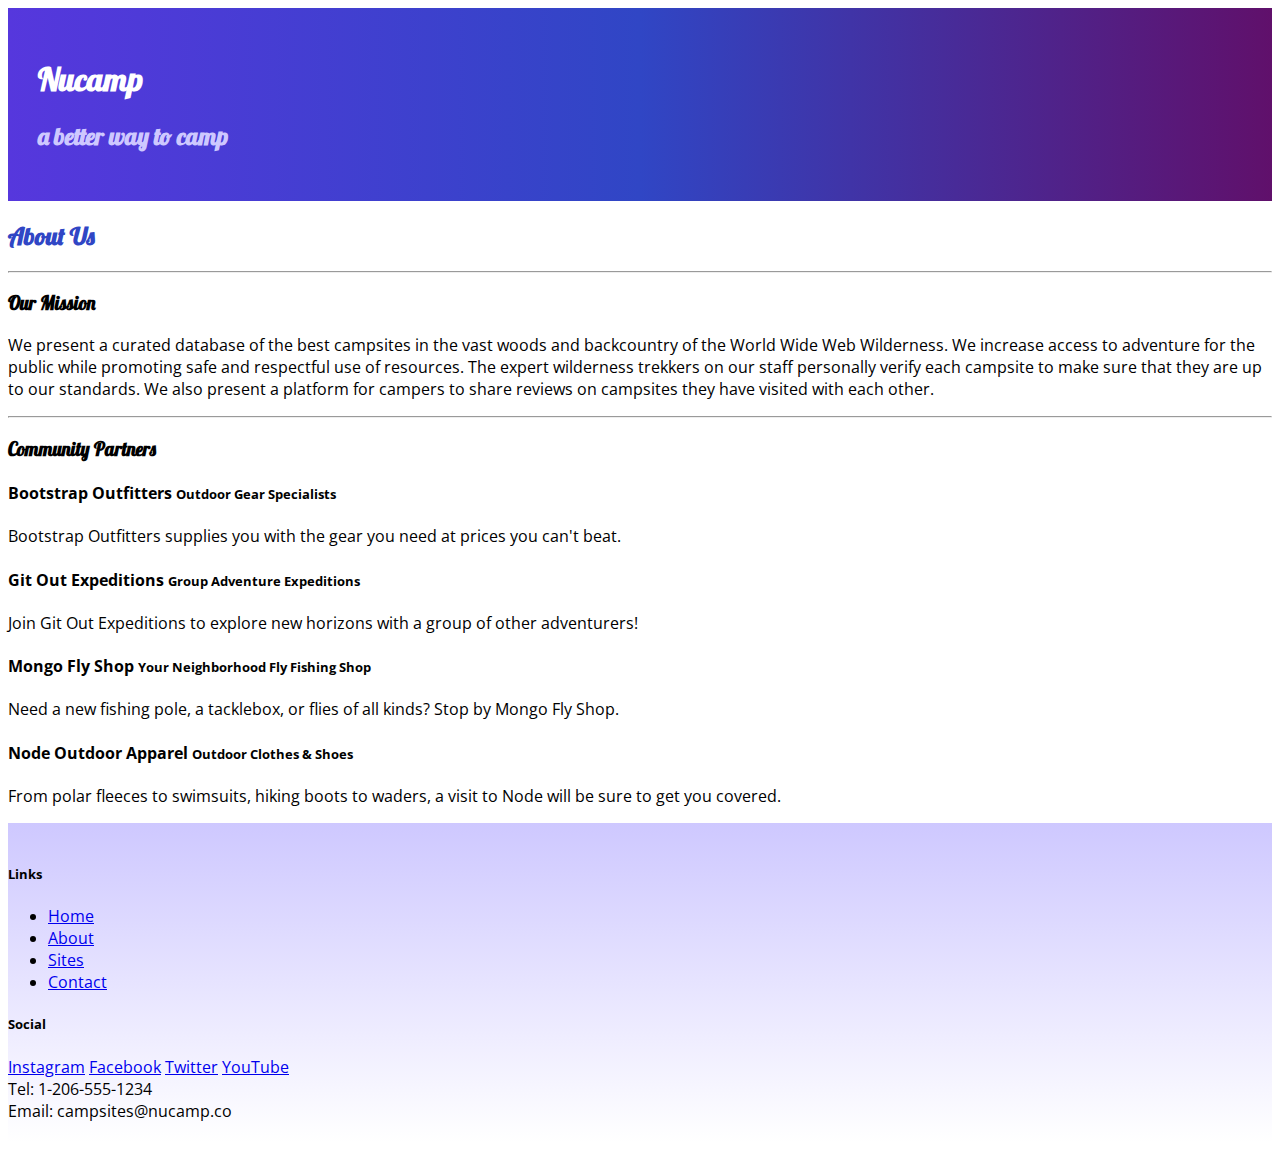
==== aboutus.html @ f66aee4c "Create About Us page" ====
<!DOCTYPE html>
<html lang="en">
	<head>
		<!-- Required meta tags always come first -->
		<meta charset="utf-8" />
		<meta name="viewport" content="width=device-width, initial-scale=1" />

		<title>Nucamp: A Better Way To Camp</title>

		<!-- Bootstrap CDN -->
		<link
			href="https://cdn.jsdelivr.net/npm/bootstrap@5.2.3/dist/css/bootstrap.min.css"
			rel="stylesheet"
			integrity="sha384-rbsA2VBKQhggwzxH7pPCaAqO46MgnOM80zW1RWuH61DGLwZJEdK2Kadq2F9CUG65"
			crossorigin="anonymous"
		/>

		<!-- Custom CSS -->
		<link rel="stylesheet" href="/CSS/style.css" />

		<!-- Google Fonts -->
		<link
			rel="stylesheet"
			href="https://fonts.googleapis.com/css?family=Lobster|Open+Sans"
		/>
	</head>

	<body>
		<!-- header -->
		<header>
			<div class="container">
				<div class="row">
					<div class="col">
						<h1>Nucamp</h1>
						<h2>a better way to camp</h2>
					</div>
				</div>
			</div>
		</header>

		<!-- Main -->
		<main class="container">
			<div class="row">
				<div class="col">
					<h2>About Us</h2>
					<hr />
				</div>
			</div>

			<!-- Mission -->
			<section class="row">
				<div class="col col-lg-6">
					<h3>Our Mission</h3>
					<p>
						We present a curated database of the best campsites in the vast
						woods and backcountry of the World Wide Web Wilderness. We increase
						access to adventure for the public while promoting safe and
						respectful use of resources. The expert wilderness trekkers on our
						staff personally verify each campsite to make sure that they are up
						to our standards. We also present a platform for campers to share
						reviews on campsites they have visited with each other.
					</p>
				</div>
			</section>
      <hr>

<!-- Coummunity Partners -->
			<section class="row">
				<div class="col ">
					<h3>Community Partners</h3>
					<h4>Bootstrap Outfitters <small>Outdoor Gear Specialists</small></h4>
					<p class="d-none d-sm-block">
						Bootstrap Outfitters supplies you with the gear you need at prices
						you can't beat.
					</p>
					<h4>
						Git Out Expeditions <small>Group Adventure Expeditions</small>
					</h4>
					<p class="d-none d-sm-block">
						Join Git Out Expeditions to explore new horizons with a group of
						other adventurers!
					</p>
					<h4>
						Mongo Fly Shop <small>Your Neighborhood Fly Fishing Shop</small>
					</h4>
					<p class="d-none d-sm-block">
						Need a new fishing pole, a tacklebox, or flies of all kinds? Stop by
						Mongo Fly Shop.
					</p>
					<h4>Node Outdoor Apparel <small>Outdoor Clothes & Shoes</small></h4>
					<p class="d-none d-sm-block">
						From polar fleeces to swimsuits, hiking boots to waders, a visit to
						Node will be sure to get you covered.
					</p>
				</div>
			</section>
		</main>

    <!-- Footer -->
		<footer>
			<div class="container">
				<div class="row">
					<div class="col-4 col-sm-2 offset-1">
						<h5>Links</h5>
						<ul class="list-unstyled">
							<li><a href="index.html">Home</a></li>
							<li><a href="#">About</a></li>
							<li><a href="#">Sites</a></li>
							<li><a href="#">Contact</a></li>
						</ul>
					</div>
					<div class="col-6 col-sm-5 text-center">
						<h5>Social</h5>
						<a href="http://instagram.com/">Instagram</a>
						<a href="http://facebook.com/">Facebook</a>
						<a href="http://twitter.com/">Twitter</a>
						<a href="http://youtube.com/">YouTube</a>
					</div>
					<div class="col-sm-4 text-center">
						Tel: 1-206-555-1234<br />
						Email: campsites@nucamp.co
					</div>
				</div>
			</div>
		</footer>
	</body>
</html>
---- CSS/style.css ----
body  {
  font-family: "open sans", sans-serif;
}

h1, h2, h3 {
  font-family: "lobster", cursive;
}

h2 {
  color: #3046c5;
}

header {
  padding: 30px;
  background-image: linear-gradient(to right, #5637dd, #3046C5, #60106B);
  color: white;
}

header h2 {
  color: #CEC8FF;
}

footer {
  background-image: linear-gradient(#cec8ff, white);
  padding: 20px 0;
}

.row-content {
  padding: 50px 0;
  border-bottom: 1px ridge;
  min-height: 200px;
}
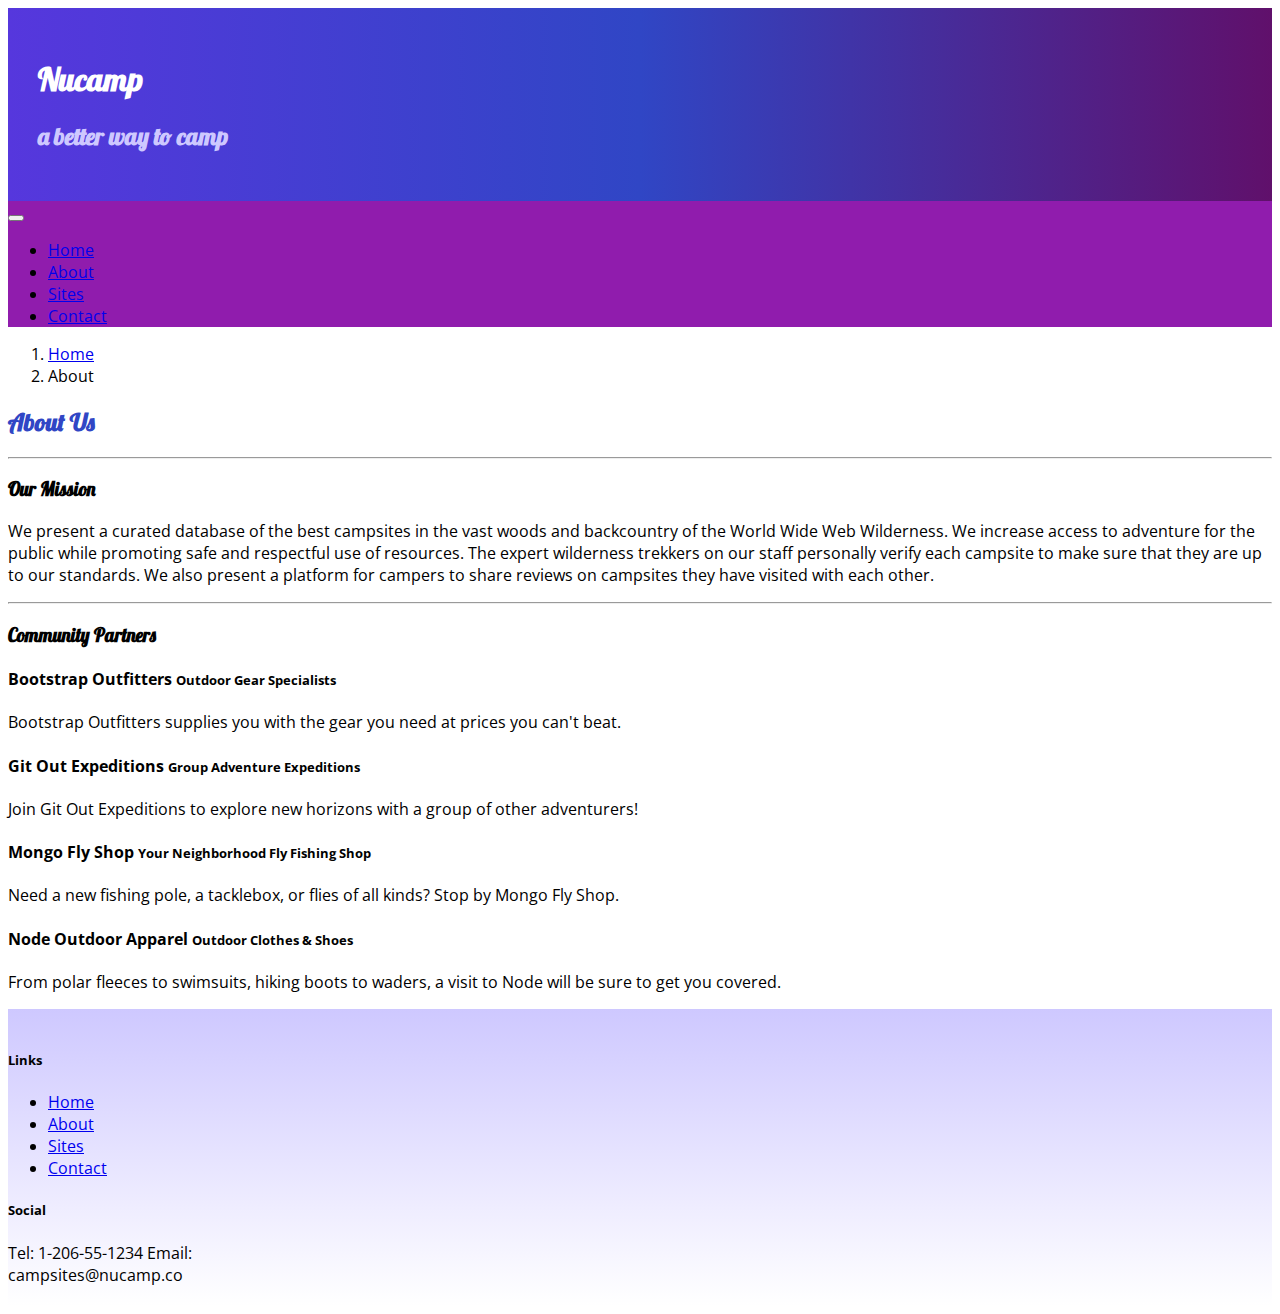
==== commit bd2fad00: "Form" ====
--- a/aboutus.html
+++ b/aboutus.html
@@ -6,7 +6,6 @@
 		<meta name="viewport" content="width=device-width, initial-scale=1" />
 
 		<title>Nucamp: A Better Way To Camp</title>
-
 		<!-- Bootstrap CDN -->
 		<link
 			href="https://cdn.jsdelivr.net/npm/bootstrap@5.2.3/dist/css/bootstrap.min.css"
@@ -23,6 +22,15 @@
 			rel="stylesheet"
 			href="https://fonts.googleapis.com/css?family=Lobster|Open+Sans"
 		/>
+
+    		<!-- Additional CSS must be placed after Bootstrap CSS -->
+		<link
+			rel="stylesheet"
+			href="https://cdnjs.cloudflare.com/ajax/libs/font-awesome/6.2.1/css/all.min.css"
+			integrity="sha512-MV7K8+y+gLIBoVD59lQIYicR65iaqukzvf/nwasF0nqhPay5w/9lJmVM2hMDcnK1OnMGCdVK+iQrJ7lzPJQd1w=="
+			crossorigin="anonymous"
+			referrerpolicy="no-referrer"
+		/>
 	</head>
 
 	<body>
@@ -38,10 +46,52 @@
 			</div>
 		</header>
 
+		<!-- navbar -->
+		<nav class="navbar navbar-expand-sm navbar-dark sticky-top">
+			<div class="container">
+				<button
+					class="navbar-toggler ms-auto"
+					type="button"
+					data-bs-toggle="collapse"
+					data-bs-target="#nucampNavbar"
+				>
+					<span class="navbar-toggler-icon"></span>
+				</button>
+				<div class="collapse navbar-collapse" id="nucampNavbar">
+					<ul class="navbar-nav">
+						<li class="nav-item">
+							<a class="nav-link active" href="#"
+								><i class="fa-solid fa-house"></i> Home</a
+							>
+						</li>
+						<li class="nav-item">
+							<a class="nav-link" href="aboutus.html"
+								><i class="fa-solid fa-info"></i> About</a
+							>
+						</li>
+						<li class="nav-item">
+							<a class="nav-link" href="#"
+								><i class="fa-solid fa-list fa-lg"></i> Sites</a
+							>
+						</li>
+						<li class="nav-item">
+							<a class="nav-link" href="contactus.html"
+								><i class="fa-solid fa-address-card fa-lg"></i> Contact</a
+							>
+						</li>
+					</ul>
+				</div>
+			</div>
+		</nav>
+
 		<!-- Main -->
 		<main class="container">
 			<div class="row">
 				<div class="col">
+					<ol class="breadcrumb">
+						<li class="breadcrumb-item"><a href="index.html">Home</a></li>
+						<li class="breadcrumb-item active">About</li>
+					</ol>
 					<h2>About Us</h2>
 					<hr />
 				</div>
@@ -62,11 +112,11 @@
 					</p>
 				</div>
 			</section>
-      <hr>
+			<hr />
 
-<!-- Coummunity Partners -->
+			<!-- Coummunity Partners -->
 			<section class="row">
-				<div class="col ">
+				<div class="col">
 					<h3>Community Partners</h3>
 					<h4>Bootstrap Outfitters <small>Outdoor Gear Specialists</small></h4>
 					<p class="d-none d-sm-block">
@@ -96,7 +146,7 @@
 			</section>
 		</main>
 
-    <!-- Footer -->
+		<!-- Footer -->
 		<footer>
 			<div class="container">
 				<div class="row">
@@ -106,22 +156,31 @@
 							<li><a href="index.html">Home</a></li>
 							<li><a href="#">About</a></li>
 							<li><a href="#">Sites</a></li>
-							<li><a href="#">Contact</a></li>
+							<li><a href="contactus.html">Contact</a></li>
 						</ul>
 					</div>
-					<div class="col-6 col-sm-5 text-center">
+				<div class="col-6 col-sm-5 text-center">
 						<h5>Social</h5>
-						<a href="http://instagram.com/">Instagram</a>
-						<a href="http://facebook.com/">Facebook</a>
-						<a href="http://twitter.com/">Twitter</a>
-						<a href="http://youtube.com/">YouTube</a>
+						<a href="http://instagram.com/"
+							><i class="fa-brands fa-instagram fa-lg"></i
+						></a>
+						<a href="http://facebook.com/"><i class="fa-brands fa-facebook fa-lg"></i></a>
+						<a href="http://twitter.com/"><i class="fa-brands fa-twitter fa-lg"></i></a>
+						<a href="http://youtube.com/"><i class="fa-brands fa-youtube fa-lg"></i></a>
 					</div>
-					<div class="col-sm-4 text-center">
-						Tel: 1-206-555-1234<br />
-						Email: campsites@nucamp.co
+					<div class="coll-sm-4 text-center">
+						<i class="fa-solid fa-phone fa-lg text-primary"></i> Tel: 1-206-55-1234 Email: <br />
+						<i class="fa-solid fa-envelope fa-lg text-primary"></i> campsites@nucamp.co
 					</div>
 				</div>
 			</div>
 		</footer>
+
+    	<!-- javascript -->
+		<script
+			src="https://cdn.jsdelivr.net/npm/bootstrap@5.2.3/dist/js/bootstrap.bundle.min.js"
+			integrity="sha384-kenU1KFdBIe4zVF0s0G1M5b4hcpxyD9F7jL+jjXkk+Q2h455rYXK/7HAuoJl+0I4"
+			crossorigin="anonymous"
+		></script>
 	</body>
 </html>
--- a/CSS/style.css
+++ b/CSS/style.css
@@ -30,3 +30,7 @@
   border-bottom: 1px ridge;
   min-height: 200px;
 }
+
+.navbar {
+  background-color: #901cad;
+}
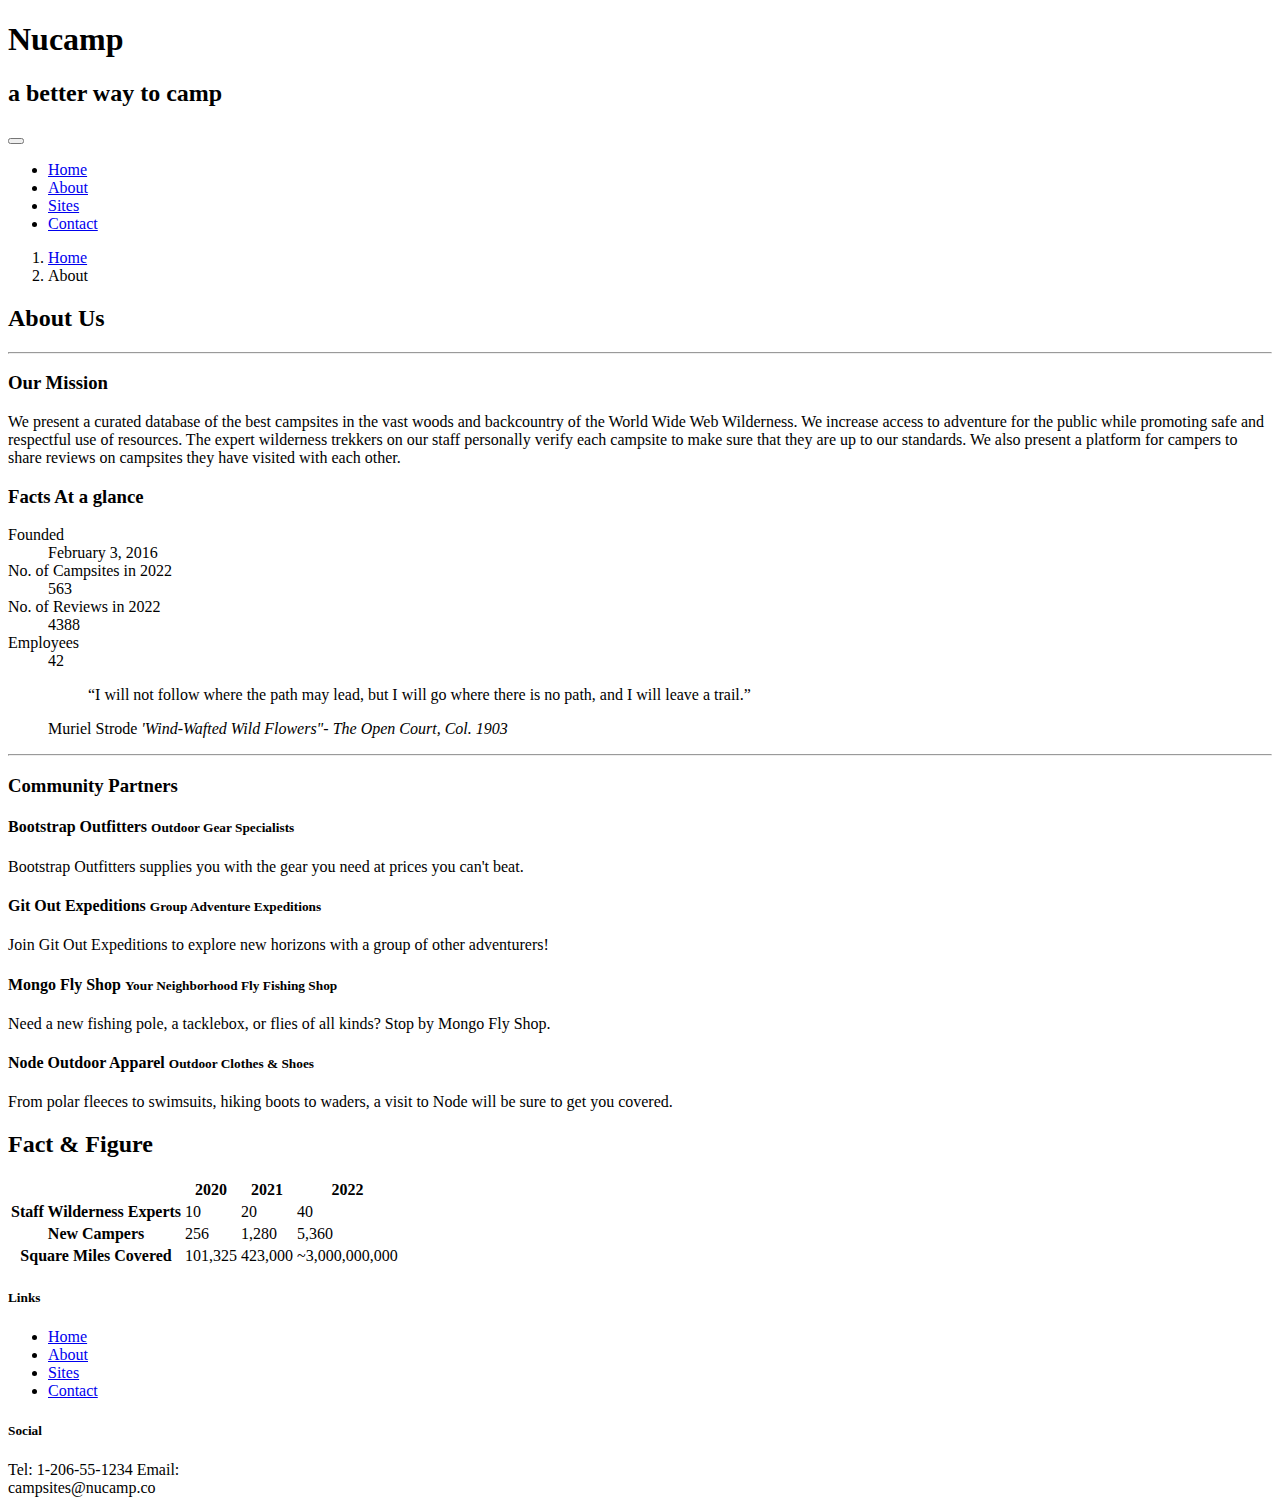
==== commit 2c20ca1d: "Table and Cards" ====
--- a/aboutus.html
+++ b/aboutus.html
@@ -15,7 +15,7 @@
 		/>
 
 		<!-- Custom CSS -->
-		<link rel="stylesheet" href="/CSS/style.css" />
+		<link rel="stylesheet" href="/css/style.css" />
 
 		<!-- Google Fonts -->
 		<link
@@ -98,8 +98,8 @@
 			</div>
 
 			<!-- Mission -->
-			<section class="row">
-				<div class="col col-lg-6">
+			<section class="row row-content">
+				<div class="col col-sm-6">
 					<h3>Our Mission</h3>
 					<p>
 						We present a curated database of the best campsites in the vast
@@ -111,6 +111,37 @@
 						reviews on campsites they have visited with each other.
 					</p>
 				</div>
+
+				<div class="col-sm-6">
+					<div class="card">
+						<h3 class="card-header bg-primary text-white">Facts At a glance</h3>
+						<div class="card-body">
+							<dl class="row">
+								<dt class="col-6">Founded</dt>
+								<dd class="col-6"> February 3, 2016</dd>
+								<dt class="col-6">No. of Campsites in 2022</dt>
+								<dd class="col-6">563</dd>
+								<dt class="col-6">No. of Reviews in 2022</dt>
+								<dd class="col-6">4388</dd>
+								<dt class="col-6">Employees</dt>
+								<dd class="col-6">42</dd>
+							</dl>
+						</div>
+					</div>
+				</div>
+
+				<div class="col">
+					<div class="card bg-light mt-3">
+						<figure class="card-body">
+							<blockquote class="blockquote">
+								<q>I will not follow where the path may lead, but I will go where there is no path, and I will leave a trail.</q>
+							</blockquote>
+							<figcaption class="blockquote-footer">
+								Muriel Strode <cite>'Wind-Wafted Wild Flowers"- The Open Court, Col. 1903</cite>
+							</figcaption>
+						</figure>
+					</div>
+				</div>
 			</section>
 			<hr />
 
@@ -144,6 +175,42 @@
 					</p>
 				</div>
 			</section>
+
+			<div>
+				<h2>Fact & Figure</h2>
+				<div>
+					<table class="table table-striped">
+						<thead class="text-light bg-primary">
+							<tr>
+								<th></th>
+								<th>2020</th>
+								<th>2021</th>
+								<th>2022</th>
+							</tr>
+						</thead>
+						<tbody class="table-primary">
+							<tr>
+								<th>Staff Wilderness Experts</th>
+								<td>10</td>
+								<td>20</td>
+								<td>40</td>
+							</tr>
+							<tr>
+								<th>New Campers</th>
+								<td>256</td>
+								<td>1,280</td>
+								<td>5,360</td>
+							</tr>
+							<tr>
+								<th>Square Miles Covered</th>
+								<td>101,325</td>
+								<td>423,000</td>
+								<td>~3,000,000,000</td>
+							</tr>
+						</tbody>
+					</table>
+				</div>
+			</div>
 		</main>
 
 		<!-- Footer -->
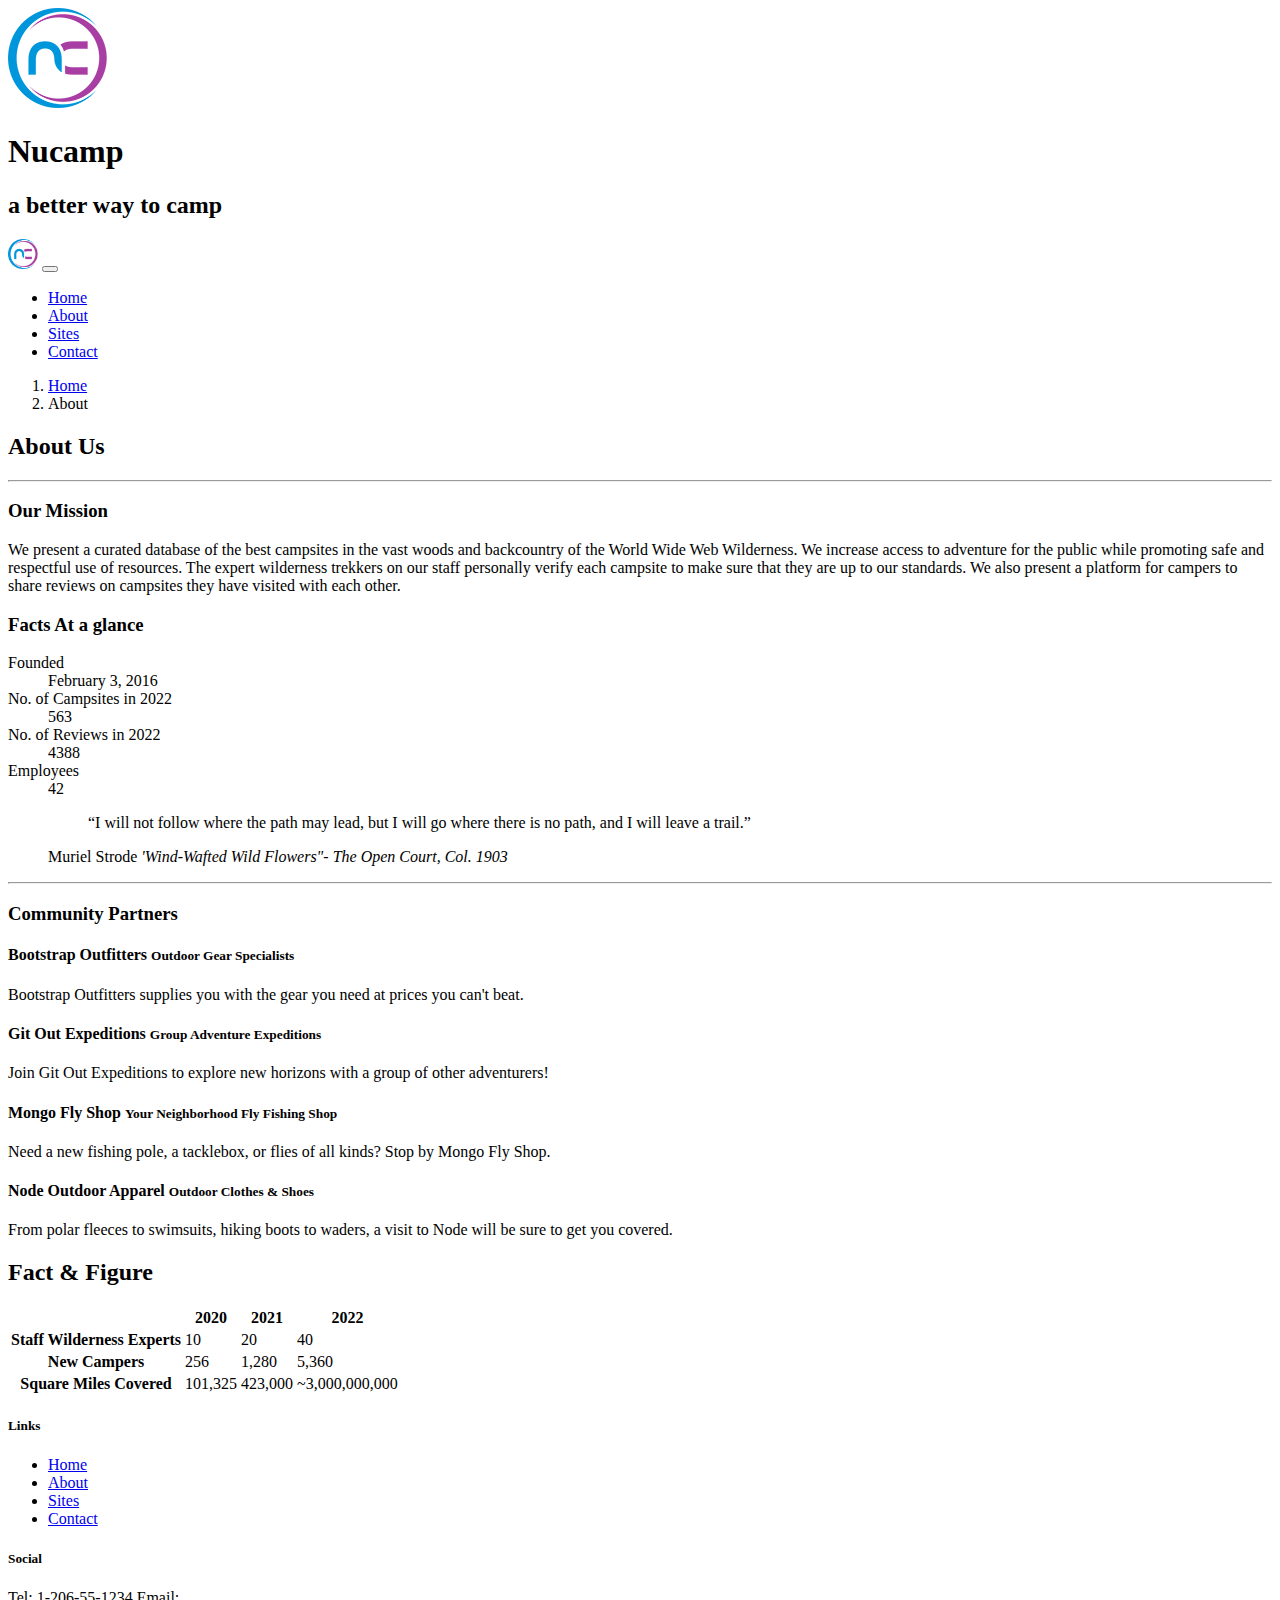
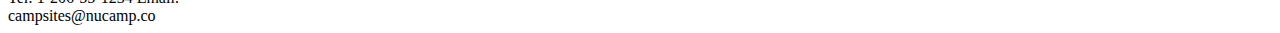
==== commit 823cd050: "Images and Flex Utility" ====
--- a/aboutus.html
+++ b/aboutus.html
@@ -18,12 +18,9 @@
 		<link rel="stylesheet" href="/css/style.css" />
 
 		<!-- Google Fonts -->
-		<link
-			rel="stylesheet"
-			href="https://fonts.googleapis.com/css?family=Lobster|Open+Sans"
-		/>
-
-    		<!-- Additional CSS must be placed after Bootstrap CSS -->
+		<link rel="stylesheet" href="https://fonts.googleapis.com/css?family=Lobster|Open+Sans" />
+
+		<!-- Additional CSS must be placed after Bootstrap CSS -->
 		<link
 			rel="stylesheet"
 			href="https://cdnjs.cloudflare.com/ajax/libs/font-awesome/6.2.1/css/all.min.css"
@@ -38,6 +35,9 @@
 		<header>
 			<div class="container">
 				<div class="row">
+					<div class="col-4 col-sm-3 col-md-2 align-self-center">
+						<a href="index.html"><img src="img/logo.png" class="img-fluid" alt="nucampLogo" /></a>
+					</div>
 					<div class="col">
 						<h1>Nucamp</h1>
 						<h2>a better way to camp</h2>
@@ -49,35 +49,23 @@
 		<!-- navbar -->
 		<nav class="navbar navbar-expand-sm navbar-dark sticky-top">
 			<div class="container">
-				<button
-					class="navbar-toggler ms-auto"
-					type="button"
-					data-bs-toggle="collapse"
-					data-bs-target="#nucampNavbar"
-				>
+				<a class="navbar-brand" href="index.html"><img src="img/logo.png" height="30" width="30" /></a>
+				<button class="navbar-toggler ms-auto" type="button" data-bs-toggle="collapse" data-bs-target="#nucampNavbar">
 					<span class="navbar-toggler-icon"></span>
 				</button>
 				<div class="collapse navbar-collapse" id="nucampNavbar">
 					<ul class="navbar-nav">
 						<li class="nav-item">
-							<a class="nav-link active" href="#"
-								><i class="fa-solid fa-house"></i> Home</a
-							>
-						</li>
-						<li class="nav-item">
-							<a class="nav-link" href="aboutus.html"
-								><i class="fa-solid fa-info"></i> About</a
-							>
-						</li>
-						<li class="nav-item">
-							<a class="nav-link" href="#"
-								><i class="fa-solid fa-list fa-lg"></i> Sites</a
-							>
-						</li>
-						<li class="nav-item">
-							<a class="nav-link" href="contactus.html"
-								><i class="fa-solid fa-address-card fa-lg"></i> Contact</a
-							>
+							<a class="nav-link active" href="index.html"><i class="fa-solid fa-house"></i> Home</a>
+						</li>
+						<li class="nav-item">
+							<a class="nav-link" href="#"><i class="fa-solid fa-info"></i> About</a>
+						</li>
+						<li class="nav-item">
+							<a class="nav-link" href="#"><i class="fa-solid fa-list fa-lg"></i> Sites</a>
+						</li>
+						<li class="nav-item">
+							<a class="nav-link" href="contactus.html"><i class="fa-solid fa-address-card fa-lg"></i> Contact</a>
 						</li>
 					</ul>
 				</div>
@@ -102,13 +90,9 @@
 				<div class="col col-sm-6">
 					<h3>Our Mission</h3>
 					<p>
-						We present a curated database of the best campsites in the vast
-						woods and backcountry of the World Wide Web Wilderness. We increase
-						access to adventure for the public while promoting safe and
-						respectful use of resources. The expert wilderness trekkers on our
-						staff personally verify each campsite to make sure that they are up
-						to our standards. We also present a platform for campers to share
-						reviews on campsites they have visited with each other.
+						We present a curated database of the best campsites in the vast woods and backcountry of the World Wide Web Wilderness. We increase access to adventure for the public while promoting safe
+						and respectful use of resources. The expert wilderness trekkers on our staff personally verify each campsite to make sure that they are up to our standards. We also present a platform for
+						campers to share reviews on campsites they have visited with each other.
 					</p>
 				</div>
 
@@ -118,7 +102,7 @@
 						<div class="card-body">
 							<dl class="row">
 								<dt class="col-6">Founded</dt>
-								<dd class="col-6"> February 3, 2016</dd>
+								<dd class="col-6">February 3, 2016</dd>
 								<dt class="col-6">No. of Campsites in 2022</dt>
 								<dd class="col-6">563</dd>
 								<dt class="col-6">No. of Reviews in 2022</dt>
@@ -136,9 +120,7 @@
 							<blockquote class="blockquote">
 								<q>I will not follow where the path may lead, but I will go where there is no path, and I will leave a trail.</q>
 							</blockquote>
-							<figcaption class="blockquote-footer">
-								Muriel Strode <cite>'Wind-Wafted Wild Flowers"- The Open Court, Col. 1903</cite>
-							</figcaption>
+							<figcaption class="blockquote-footer">Muriel Strode <cite>'Wind-Wafted Wild Flowers"- The Open Court, Col. 1903</cite></figcaption>
 						</figure>
 					</div>
 				</div>
@@ -150,29 +132,13 @@
 				<div class="col">
 					<h3>Community Partners</h3>
 					<h4>Bootstrap Outfitters <small>Outdoor Gear Specialists</small></h4>
-					<p class="d-none d-sm-block">
-						Bootstrap Outfitters supplies you with the gear you need at prices
-						you can't beat.
-					</p>
-					<h4>
-						Git Out Expeditions <small>Group Adventure Expeditions</small>
-					</h4>
-					<p class="d-none d-sm-block">
-						Join Git Out Expeditions to explore new horizons with a group of
-						other adventurers!
-					</p>
-					<h4>
-						Mongo Fly Shop <small>Your Neighborhood Fly Fishing Shop</small>
-					</h4>
-					<p class="d-none d-sm-block">
-						Need a new fishing pole, a tacklebox, or flies of all kinds? Stop by
-						Mongo Fly Shop.
-					</p>
+					<p class="d-none d-sm-block">Bootstrap Outfitters supplies you with the gear you need at prices you can't beat.</p>
+					<h4>Git Out Expeditions <small>Group Adventure Expeditions</small></h4>
+					<p class="d-none d-sm-block">Join Git Out Expeditions to explore new horizons with a group of other adventurers!</p>
+					<h4>Mongo Fly Shop <small>Your Neighborhood Fly Fishing Shop</small></h4>
+					<p class="d-none d-sm-block">Need a new fishing pole, a tacklebox, or flies of all kinds? Stop by Mongo Fly Shop.</p>
 					<h4>Node Outdoor Apparel <small>Outdoor Clothes & Shoes</small></h4>
-					<p class="d-none d-sm-block">
-						From polar fleeces to swimsuits, hiking boots to waders, a visit to
-						Node will be sure to get you covered.
-					</p>
+					<p class="d-none d-sm-block">From polar fleeces to swimsuits, hiking boots to waders, a visit to Node will be sure to get you covered.</p>
 				</div>
 			</section>
 
@@ -226,11 +192,9 @@
 							<li><a href="contactus.html">Contact</a></li>
 						</ul>
 					</div>
-				<div class="col-6 col-sm-5 text-center">
+					<div class="col-6 col-sm-5 text-center">
 						<h5>Social</h5>
-						<a href="http://instagram.com/"
-							><i class="fa-brands fa-instagram fa-lg"></i
-						></a>
+						<a href="http://instagram.com/"><i class="fa-brands fa-instagram fa-lg"></i></a>
 						<a href="http://facebook.com/"><i class="fa-brands fa-facebook fa-lg"></i></a>
 						<a href="http://twitter.com/"><i class="fa-brands fa-twitter fa-lg"></i></a>
 						<a href="http://youtube.com/"><i class="fa-brands fa-youtube fa-lg"></i></a>
@@ -243,7 +207,7 @@
 			</div>
 		</footer>
 
-    	<!-- javascript -->
+		<!-- javascript -->
 		<script
 			src="https://cdn.jsdelivr.net/npm/bootstrap@5.2.3/dist/js/bootstrap.bundle.min.js"
 			integrity="sha384-kenU1KFdBIe4zVF0s0G1M5b4hcpxyD9F7jL+jjXkk+Q2h455rYXK/7HAuoJl+0I4"
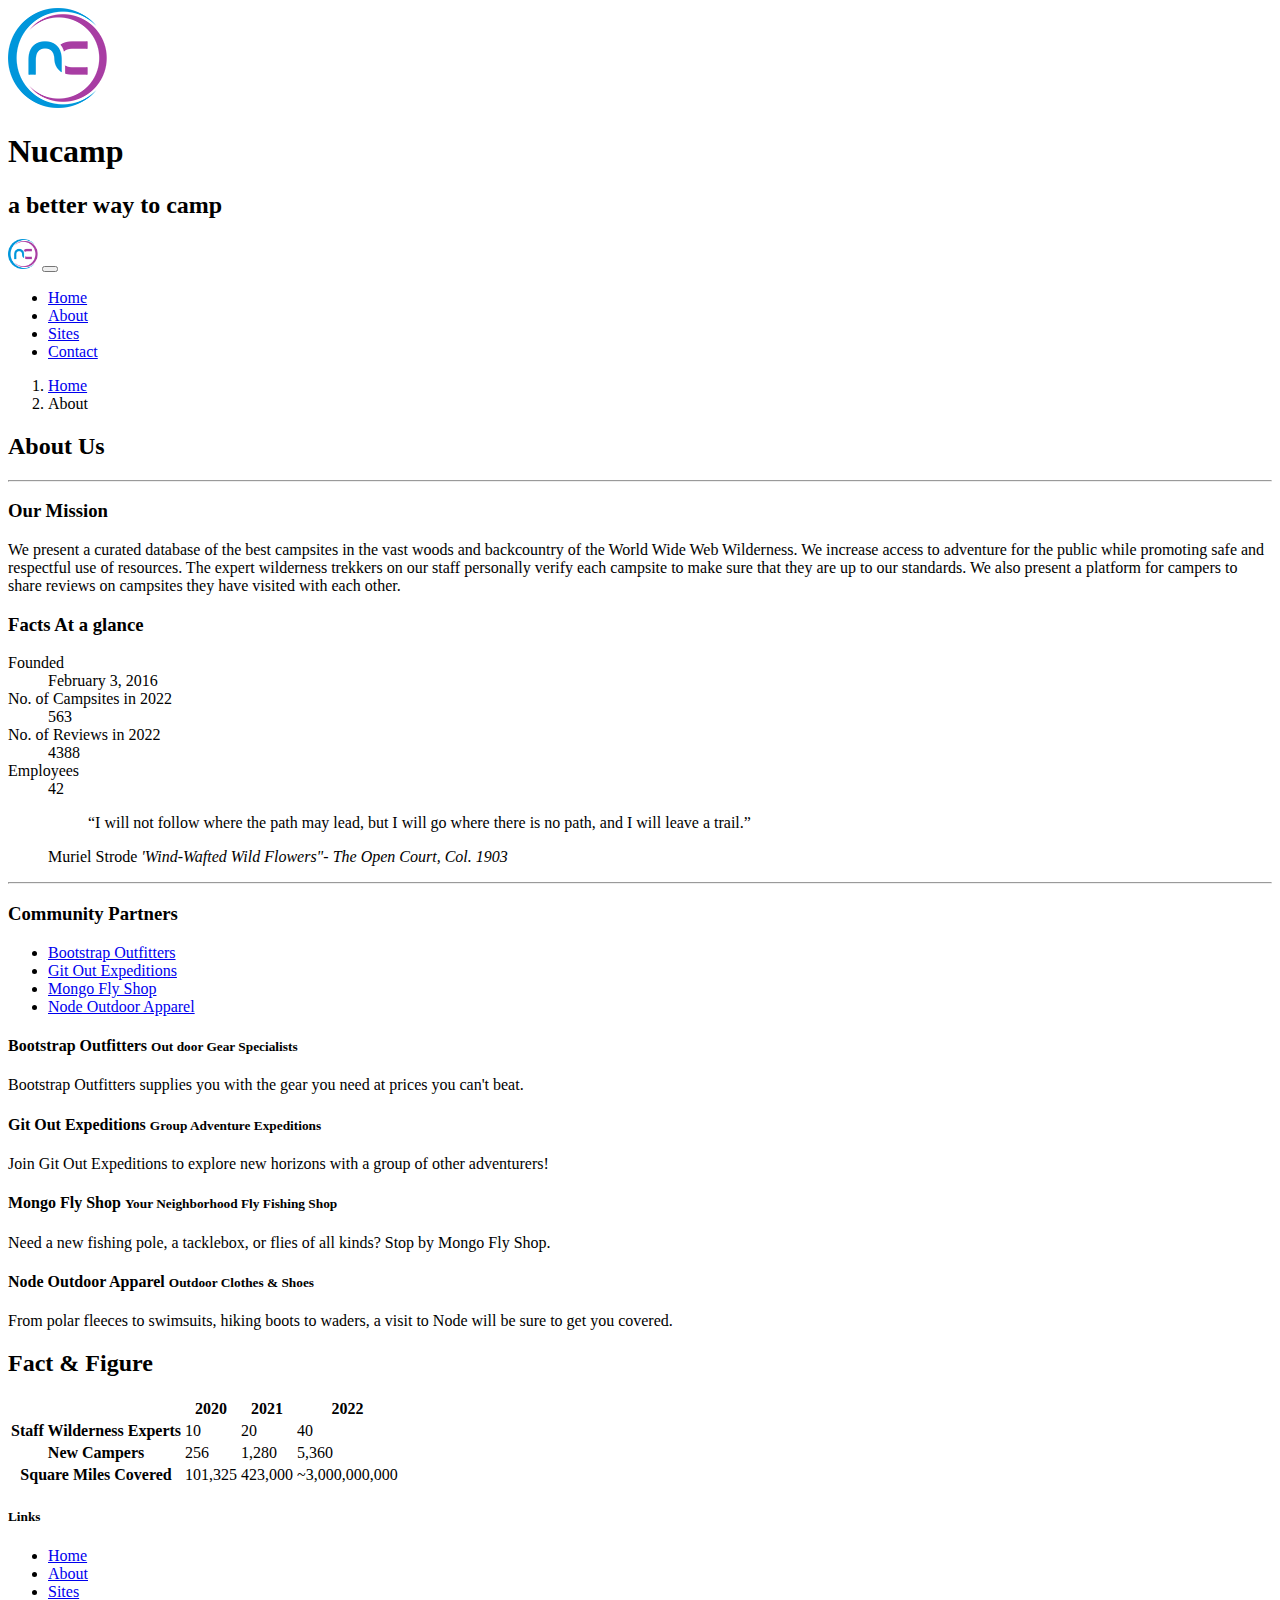
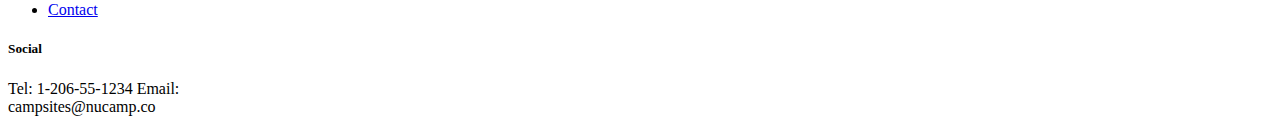
==== commit 4bed0728: "Tabs" ====
--- a/aboutus.html
+++ b/aboutus.html
@@ -128,17 +128,41 @@
 			<hr />
 
 			<!-- Coummunity Partners -->
-			<section class="row">
+			<section class="row row-content">
 				<div class="col">
 					<h3>Community Partners</h3>
-					<h4>Bootstrap Outfitters <small>Outdoor Gear Specialists</small></h4>
-					<p class="d-none d-sm-block">Bootstrap Outfitters supplies you with the gear you need at prices you can't beat.</p>
-					<h4>Git Out Expeditions <small>Group Adventure Expeditions</small></h4>
-					<p class="d-none d-sm-block">Join Git Out Expeditions to explore new horizons with a group of other adventurers!</p>
-					<h4>Mongo Fly Shop <small>Your Neighborhood Fly Fishing Shop</small></h4>
-					<p class="d-none d-sm-block">Need a new fishing pole, a tacklebox, or flies of all kinds? Stop by Mongo Fly Shop.</p>
-					<h4>Node Outdoor Apparel <small>Outdoor Clothes & Shoes</small></h4>
-					<p class="d-none d-sm-block">From polar fleeces to swimsuits, hiking boots to waders, a visit to Node will be sure to get you covered.</p>
+					<ul class="nav nav-tabs">
+						<li class="nav-item">
+							<a href="#bootstrap" class="nav-link" role="tab" data-bs-toggle="tab">Bootstrap Outfitters</a>
+						</li>
+						<li class="nav-item">
+							<a href="#git" class="nav-link" role="tab" data-bs-toggle="tab">Git Out Expeditions </a>
+						</li>
+						<li class="nav-item">
+							<a href="#mongo" class="nav-link" role="tab" data-bs-toggle="tab">Mongo Fly Shop</a>
+						</li>
+						<li class="nav-item">
+							<a href="#node" class="nav-link" role="tab" data-bs-toggle="tab">Node Outdoor Apparel</a>
+						</li>
+					</ul>
+					<div class="tab-content">
+						<div class="tab-pane fade show active" role="tabpanel" id="bootstrap">
+							<h4>Bootstrap Outfitters <small>Out door Gear Specialists</small></h4>
+							<p class="d-none d-sm-block">Bootstrap Outfitters supplies you with the gear you need at prices you can't beat.</p>
+						</div>
+						<div class="tab-pane fade" role="tabpanel" id="git">
+							<h4>Git Out Expeditions <small>Group Adventure Expeditions</small></h4>
+							<p class="d-none d-sm-block">Join Git Out Expeditions to explore new horizons with a group of other adventurers!</p>
+						</div>
+						<div class="tab-pane fade" role="tabpanel" id="mongo">
+							<h4>Mongo Fly Shop <small>Your Neighborhood Fly Fishing Shop</small></h4>
+							<p class="d-none d-sm-block">Need a new fishing pole, a tacklebox, or flies of all kinds? Stop by Mongo Fly Shop.</p>
+						</div>
+						<div class="tab-pane fade" role="tabpanel" id="node">
+							<h4>Node Outdoor Apparel <small>Outdoor Clothes & Shoes</small></h4>
+							<p class="d-none d-sm-block">From polar fleeces to swimsuits, hiking boots to waders, a visit to Node will be sure to get you covered.</p>
+						</div>
+					</div>
 				</div>
 			</section>
 
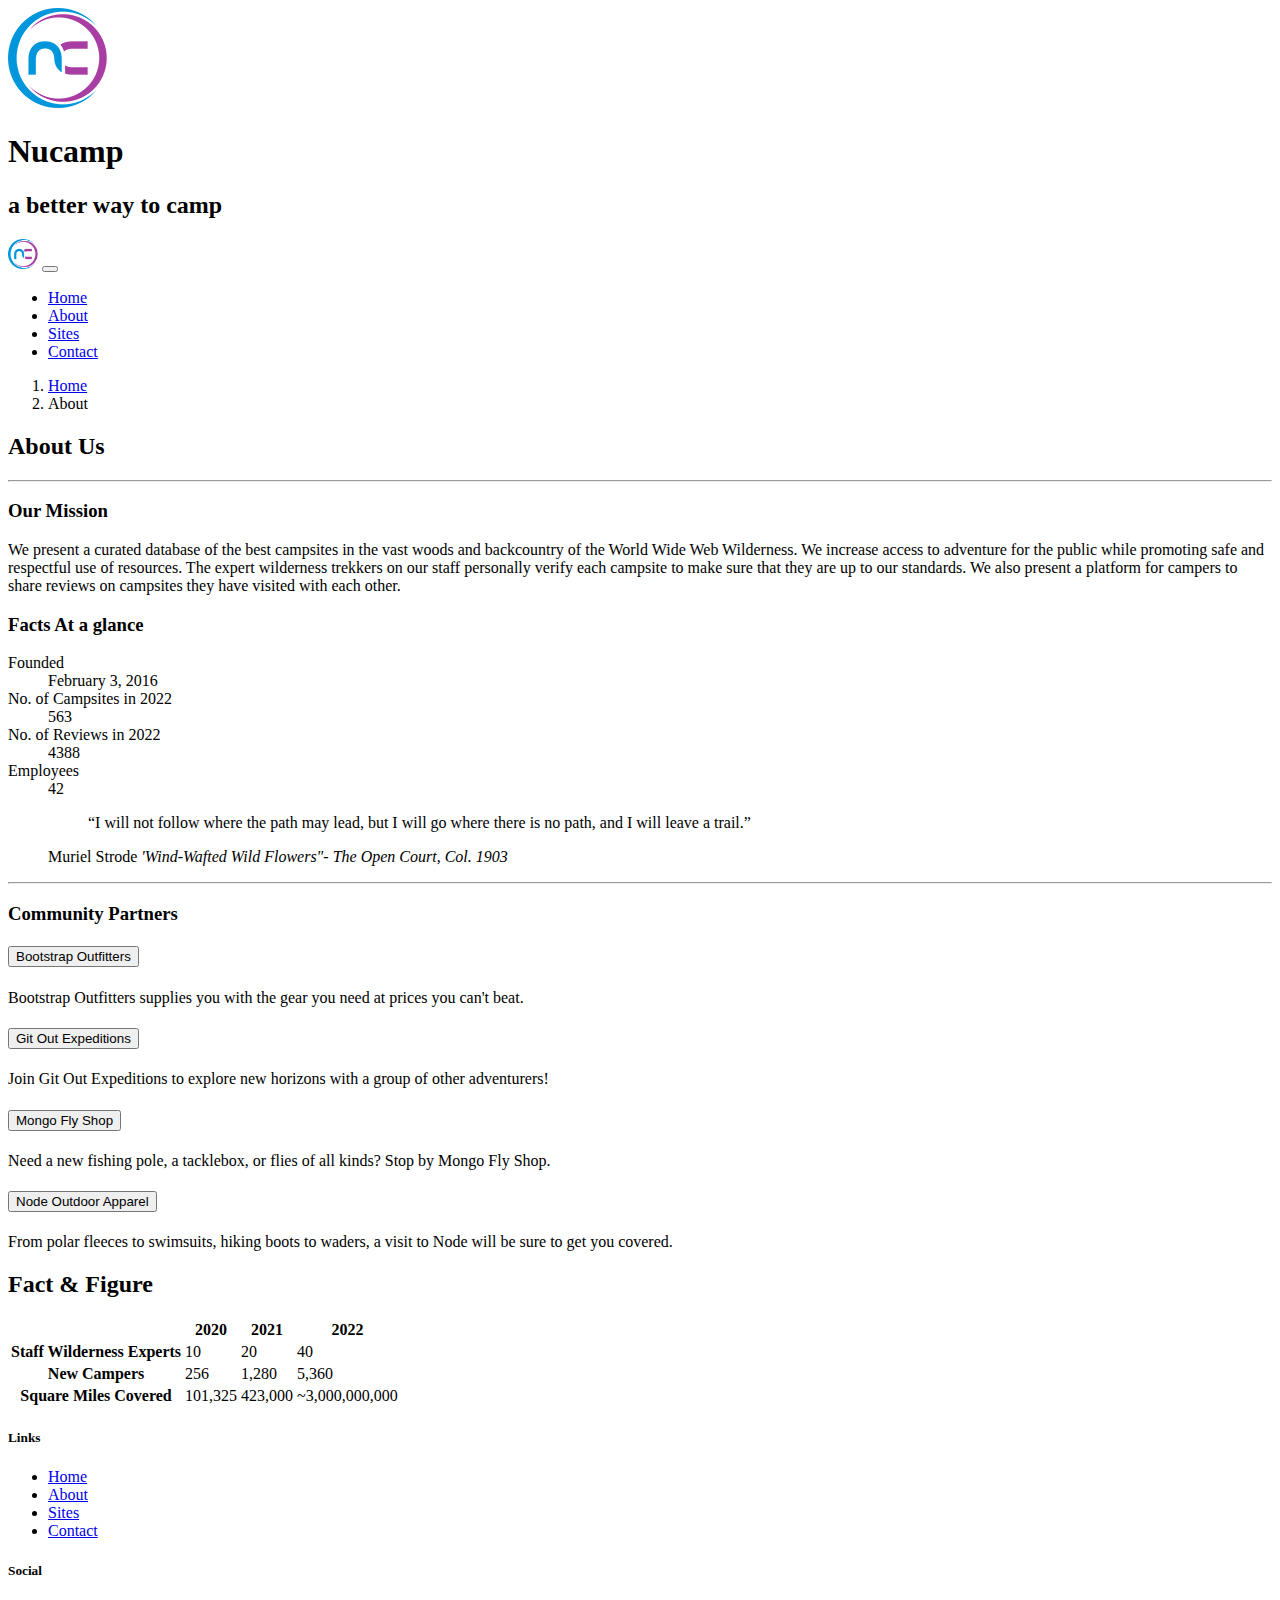
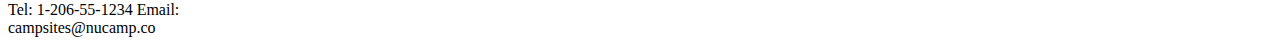
==== commit a80e9071: "Accordion" ====
--- a/aboutus.html
+++ b/aboutus.html
@@ -131,36 +131,59 @@
 			<section class="row row-content">
 				<div class="col">
 					<h3>Community Partners</h3>
-					<ul class="nav nav-tabs">
-						<li class="nav-item">
-							<a href="#bootstrap" class="nav-link" role="tab" data-bs-toggle="tab">Bootstrap Outfitters</a>
-						</li>
-						<li class="nav-item">
-							<a href="#git" class="nav-link" role="tab" data-bs-toggle="tab">Git Out Expeditions </a>
-						</li>
-						<li class="nav-item">
-							<a href="#mongo" class="nav-link" role="tab" data-bs-toggle="tab">Mongo Fly Shop</a>
-						</li>
-						<li class="nav-item">
-							<a href="#node" class="nav-link" role="tab" data-bs-toggle="tab">Node Outdoor Apparel</a>
-						</li>
-					</ul>
-					<div class="tab-content">
-						<div class="tab-pane fade show active" role="tabpanel" id="bootstrap">
-							<h4>Bootstrap Outfitters <small>Out door Gear Specialists</small></h4>
-							<p class="d-none d-sm-block">Bootstrap Outfitters supplies you with the gear you need at prices you can't beat.</p>
-						</div>
-						<div class="tab-pane fade" role="tabpanel" id="git">
-							<h4>Git Out Expeditions <small>Group Adventure Expeditions</small></h4>
-							<p class="d-none d-sm-block">Join Git Out Expeditions to explore new horizons with a group of other adventurers!</p>
-						</div>
-						<div class="tab-pane fade" role="tabpanel" id="mongo">
-							<h4>Mongo Fly Shop <small>Your Neighborhood Fly Fishing Shop</small></h4>
-							<p class="d-none d-sm-block">Need a new fishing pole, a tacklebox, or flies of all kinds? Stop by Mongo Fly Shop.</p>
-						</div>
-						<div class="tab-pane fade" role="tabpanel" id="node">
-							<h4>Node Outdoor Apparel <small>Outdoor Clothes & Shoes</small></h4>
-							<p class="d-none d-sm-block">From polar fleeces to swimsuits, hiking boots to waders, a visit to Node will be sure to get you covered.</p>
+
+					<div id="accordionExample" class="accordion">
+
+						<!-- Bootstrap -->
+
+						<div class="accordion-item">
+							<h4 class="accordion-header">
+								<button class="accordion-button" type="button" data-bs-toggle="collapse" data-bs-target="#bootstrap">Bootstrap Outfitters</button>
+							</h4>
+							<div id="bootstrap" class="accordion-collapse collapse show" data-bs-parent="#accordionExample">
+								<div class="accordion-body d-none d-sm-block">
+									<p>Bootstrap Outfitters supplies you with the gear you need at prices you can't beat.</p>
+								</div>
+							</div>
+						</div>
+
+						<!-- Expedition -->
+
+						<div class="accordion-item">
+							<h4 class="accordion-header">
+								<button class="accordion-button collapsed" type="button" data-bs-toggle="collapse" data-bs-target="#git">Git Out Expeditions</button>
+							</h4>
+							<div id="git" class="accordion-collapse collapse" data-bs-parent="#accordionExample">
+								<div class="accordion-body d-none d-sm-block">
+									<p>Join Git Out Expeditions to explore new horizons with a group of other adventurers!</p>
+								</div>
+							</div>
+						</div>
+
+						<!-- Mongo -->
+
+						<div class="accordion-item">
+							<h4 class="accordion-header">
+								<button class="accordion-button collapsed" type="button" data-bs-toggle="collapse" data-bs-target="#mongo">Mongo Fly Shop</button>
+							</h4>
+							<div id="mongo" class="accordion-collapse collapse" data-bs-parent="#accordionExample">
+								<div class="accordion-body d-none d-sm-block">
+									<p>Need a new fishing pole, a tacklebox, or flies of all kinds? Stop by Mongo Fly Shop.</p>
+								</div>
+							</div>
+						</div>
+
+						<!-- Node -->
+
+						<div class="accordion-item">
+							<h4 class="accordion-header">
+								<button class="accordion-button collapsed" type="button" data-bs-toggle="collapse" data-bs-target="#node">Node Outdoor Apparel</button>
+							</h4>
+							<div id="node" class="accordion-collapse collapse" data-bs-parent="#accordionExample">
+								<div class="accordion-body d-none d-sm-block">
+									<p>From polar fleeces to swimsuits, hiking boots to waders, a visit to Node will be sure to get you covered.</p>
+								</div>
+							</div>
 						</div>
 					</div>
 				</div>
